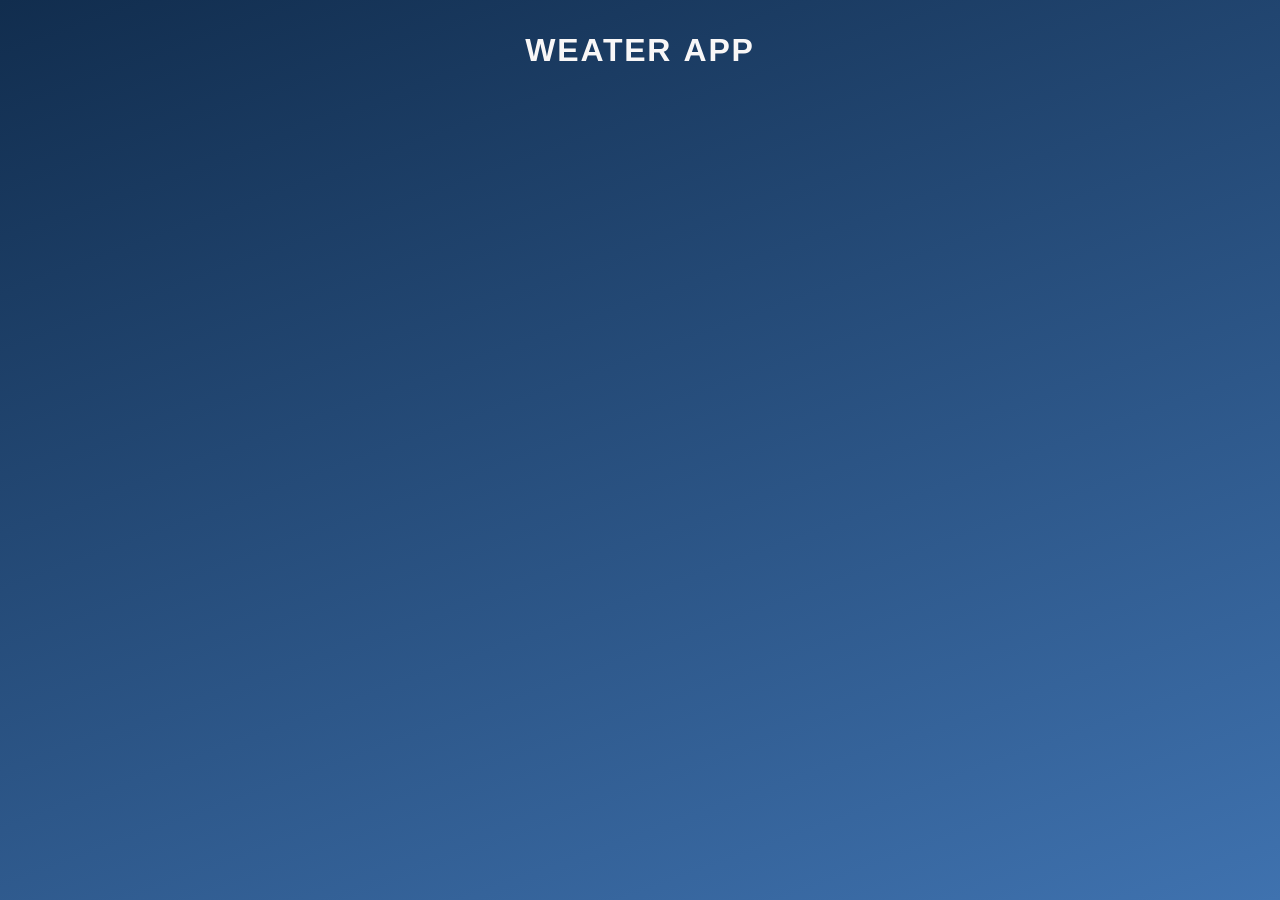
==== index.html @ 1f27e83e "initial commit" ====
<!DOCTYPE html>
<html lang="en">
  <link rel="stylesheet" href="style.css" />
  <head>
    <meta charset="UTF-8" />
    <meta name="viewport" content="width=device-width, initial-scale=1.0" />
    <title>Weather App</title>
  </head>
  <body>
    <div class="wrapper">
      <h1>Weater App</h1>
    </div>
  </body>
  <script src="script.js"></script>
</html>
---- style.css ----
*,
*::before,
*::after {
  margin: 0;
  padding: 0;
  box-sizing: border-box;
  font-family: "Merriweather Sans", sans-serif;
}

:root {
  --colorDark1: #112d4e;
  --colorDark2: #3f72af;
  --colorLight1: #dbe2ef;
  --colorLight2: #f9f7f7;
}

.wrapper {
  height: 100vh;
  width: 100vw;
  overflow-x: hidden;
  color: var(--colorLight2);
  background-color: #112d4e;
  background-image: linear-gradient(160deg, #112d4e 0%, #3f72af 100%);
}

h1 {
  text-align: center;
  text-transform: uppercase;
  word-spacing: 2px;
  letter-spacing: 1.75px;
  margin-block: 2rem;
}
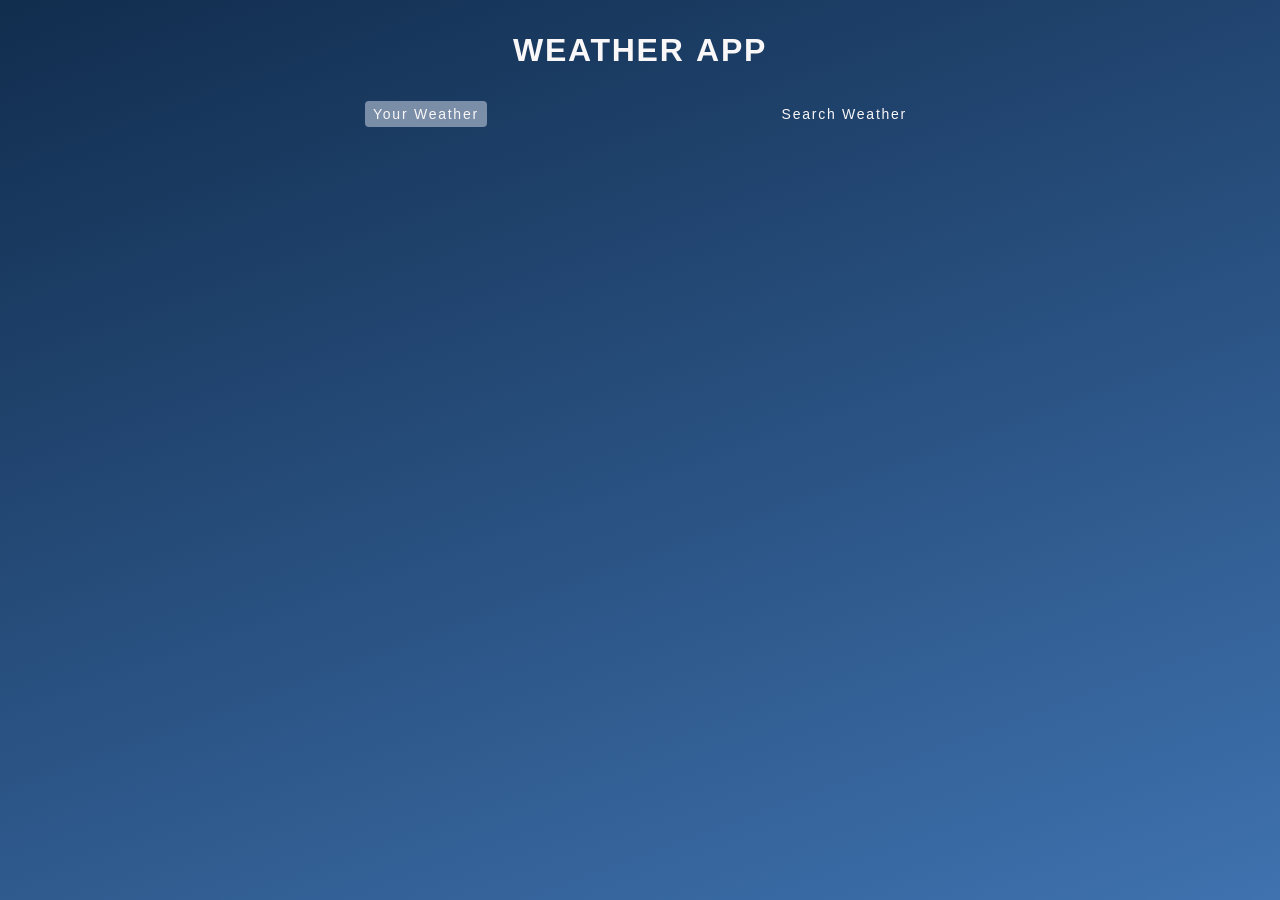
==== commit 6e7a5fc6: "styles done" ====
--- a/index.html
+++ b/index.html
@@ -1,15 +1,114 @@
 <!DOCTYPE html>
 <html lang="en">
-  <link rel="stylesheet" href="style.css" />
   <head>
     <meta charset="UTF-8" />
+    <meta http-equiv="X-UA-Compatible" content="IE=edge" />
     <meta name="viewport" content="width=device-width, initial-scale=1.0" />
     <title>Weather App</title>
+
+    <!-- Link Font  -->
+    <link rel="preconnect" href="https://fonts.googleapis.com" />
+    <link rel="preconnect" href="https://fonts.gstatic.com" crossorigin />
+    <link
+      href="https://fonts.googleapis.com/css2?family=DM+Sans:ital,opsz,wght@0,9..40,100..1000;1,9..40,100..1000&display=swap"
+      rel="stylesheet"
+    />
+
+    <!-- Link Script  -->
+    <script src="./script.js" defer></script>
+
+    <!-- Link CSS  -->
+    <link rel="stylesheet" href="./style.css" />
   </head>
   <body>
+    <!-- Wrapper -->
     <div class="wrapper">
-      <h1>Weater App</h1>
+      <h1>Weather App</h1>
+      <div class="tabContainer">
+        <p class="tab currentTab" data-userWeather>Your Weather</p>
+        <p class="tab" data-searchWeather>Search Weather</p>
+      </div>
+
+      <!-- Container -->
+      <div class="container">
+        <!-- Search Container -->
+        <form class="formContainer" data-searchForm>
+          <input
+            type="text"
+            placeholder="Search for city..."
+            data-searchInput
+          />
+          <button class="btn" type="submit">
+            <img
+              src="./Images/search.png"
+              width="20"
+              height="20"
+              loading="lazy"
+            />
+          </button>
+        </form>
+
+        <!-- Grant Location Access  -->
+        <div class="grantLocationContainer subContainer">
+          <img
+            src="./Images/location.png"
+            width="80"
+            height="80"
+            loading="lazy"
+          />
+          <p>Grant Location Access</p>
+          <p>Allow access to get weather information</p>
+          <button class="btn" data-grantAccess>Grant Access</button>
+        </div>
+
+        <div class="subContainer loadingContainer">
+          <img src="./Images/loading.gif" width="150" height="150" />
+          <p>Loading</p>
+        </div>
+
+        <!-- Weather Info -->
+        <div class="userInfoContainer subContainer">
+          <div class="name">
+            <p data-cityName></p>
+            <img data-countryFlag />
+          </div>
+
+          <p data-weatherDesc></p>
+          <img data-weatherIcon />
+
+          <p data-temp></p>
+
+          <div class="parameterContainer">
+            <!-- Wind Speed -->
+            <div class="parameter">
+              <img src="Images/wind.png" alt="#" />
+              <p>windspeed</p>
+              <p class="parameterValue" data-windspeed></p>
+            </div>
+
+            <!-- Humidity -->
+            <div class="parameter">
+              <img src="Images/humidity.png" alt="#" />
+              <p>humidity</p>
+              <p class="parameterValue" data-humidity></p>
+            </div>
+
+            <!-- Wind Speed -->
+            <div class="parameter">
+              <img src="Images/cloud.png" alt="#" />
+              <p>clouds</p>
+              <p class="parameterValue" data-clouds></p>
+            </div>
+          </div>
+        </div>
+
+        <!-- Location Not Found -->
+        <div class="errorContainer subContainer">
+          <img src="./Images/not-found.png" data-errorImg />
+          <p data-errorText></p>
+          <button class="btn" data-errorButton>Retry Now</button>
+        </div>
+      </div>
     </div>
   </body>
-  <script src="script.js"></script>
 </html>
--- a/style.css
+++ b/style.css
@@ -1,3 +1,4 @@
+/* Reset and global styles */
 *,
 *::before,
 *::after {
@@ -7,22 +8,29 @@
   font-family: "Merriweather Sans", sans-serif;
 }
 
+/* Define color variables */
 :root {
-  --colorDark1: #112d4e;
-  --colorDark2: #3f72af;
-  --colorLight1: #dbe2ef;
-  --colorLight2: #f9f7f7;
-}
-
+  --colorDark1: #112d4e; /* Dark blue */
+  --colorDark2: #3f72af; /* Light blue */
+  --colorLight1: #dbe2ef; /* Light gray-blue */
+  --colorLight2: #f9f7f7; /* Light gray */
+}
+
+/* Main wrapper styles */
 .wrapper {
   height: 100vh;
   width: 100vw;
   overflow-x: hidden;
-  color: var(--colorLight2);
-  background-color: #112d4e;
-  background-image: linear-gradient(160deg, #112d4e 0%, #3f72af 100%);
-}
-
+  color: var(--colorLight2); /* Light gray */
+  background-color: #112d4e; /* Dark blue fallback */
+  background-image: linear-gradient(
+    160deg,
+    #112d4e 0%,
+    #3f72af 100%
+  ); /* Gradient from dark to light blue */
+}
+
+/* Heading styles */
 h1 {
   text-align: center;
   text-transform: uppercase;
@@ -30,3 +38,246 @@
   letter-spacing: 1.75px;
   margin-block: 2rem;
 }
+
+/* Tab navigation container */
+.tabContainer {
+  width: 90%;
+  max-width: 550px;
+  display: flex;
+  justify-content: space-between;
+  margin: 0 auto;
+  margin-top: 2rem;
+}
+
+/* Individual tab styles */
+.tab {
+  cursor: pointer;
+  font-size: 0.875rem;
+  letter-spacing: 1.75px;
+  padding: 5px 8px;
+  text-transform: capitalize;
+}
+
+.tab.currentTab {
+  background-color: rgba(219, 226, 239, 0.5); /* Light gray background */
+  border-radius: 4px;
+}
+
+/* Main content container */
+.container {
+  margin-block: 4rem;
+}
+
+/* Button styles */
+.btn {
+  all: unset;
+  font-size: 0.85rem;
+  text-transform: uppercase;
+  padding: 10px 30px;
+  border-radius: 5px;
+  cursor: pointer;
+  background-color: var(--colorDark2); /* Light blue */
+}
+
+/* Sub-container styles */
+.subContainer {
+  width: 90%;
+  max-width: 1000px;
+  margin: 0 auto;
+  display: flex;
+  flex-direction: column;
+  align-items: center;
+}
+
+/* Form container */
+.formContainer {
+  width: 90%;
+  max-width: 550px;
+  margin: 0 auto;
+  margin-bottom: 2rem;
+  display: none; /* Hidden by default */
+  align-items: center;
+  justify-content: center;
+  gap: 0 10px;
+}
+
+.formContainer.active {
+  display: flex; /* Displayed when active */
+}
+
+/* Input field styles */
+.formContainer input {
+  all: unset;
+  width: calc(100% - 80px);
+  height: 40px;
+  padding: 0 20px;
+  background-color: rgba(219, 226, 239, 0.5); /* Light gray */
+  border-radius: 10px;
+}
+
+.formContainer input:focus {
+  outline: 3px solid rgba(255, 255, 255, 0.7); /* White outline on focus */
+}
+
+.formContainer input::placeholder {
+  color: rgba(255, 255, 255, 0.7); /* Light gray placeholder text */
+}
+
+/* Circular button styles */
+.formContainer .btn {
+  width: 40px;
+  height: 40px;
+  display: flex;
+  justify-content: center;
+  align-items: center;
+  padding: unset;
+  border-radius: 100%;
+}
+
+.form-container .btn img {
+  object-fit: contain;
+}
+
+/* Grant location container */
+.grantLocationContainer {
+  display: none; /* Hidden by default */
+}
+
+.grantLocationContainer.active {
+  display: flex; /* Displayed when active */
+}
+
+.grantLocationContainer img {
+  margin-bottom: 1.5rem;
+}
+
+.grantLocationContainer p:first-of-type {
+  font-weight: 600;
+  font-size: 1.75rem;
+  text-align: center;
+}
+
+.grantLocationContainer p:last-of-type {
+  font-size: 0.75rem;
+  text-align: center;
+  margin-top: 0.75rem;
+  margin-bottom: 1.75rem;
+  font-weight: 300;
+  letter-spacing: 0.75px;
+}
+
+/* Loading container */
+.loadingContainer {
+  display: none; /* Hidden by default */
+}
+
+.loadingContainer.active {
+  display: flex; /* Displayed when active */
+}
+
+.loadingContainer p {
+  text-transform: uppercase;
+}
+
+/* User info container */
+.userInfoContainer {
+  display: none; /* Hidden by default */
+}
+
+.userInfoContainer.active {
+  display: flex; /* Displayed when active */
+}
+
+.userInfoContainer p {
+  font-size: 1.5rem;
+  font-weight: 200;
+}
+
+.userInfoContainer img {
+  height: 70px;
+  width: 70px;
+}
+
+.name {
+  display: flex;
+  align-items: center;
+  gap: 0 0.5rem;
+  margin-bottom: 0.7rem;
+}
+
+.name img {
+  width: 30px;
+  height: 30px;
+  object-fit: contain;
+}
+
+.userInfoContainer p[data-temp] {
+  font-size: 2.25rem;
+  font-weight: 700;
+}
+
+.userInfoContainer p[data-weatherDesc] {
+  text-transform: capitalize;
+  font-size: 1.2rem;
+}
+
+/* Parameter container */
+.parameterContainer {
+  width: 90%;
+  display: flex;
+  justify-content: center;
+  gap: 10px 20px;
+  margin: 1.6rem auto 0;
+  flex-wrap: wrap;
+}
+
+/* Individual parameter box */
+.parameter {
+  display: flex;
+  justify-content: space-between;
+  align-items: center;
+  flex-direction: column;
+  background-color: rgba(219, 226, 239, 0.5);
+  padding: 0.8rem;
+  border-radius: 5px;
+  width: 30%;
+  max-width: 200px;
+  gap: 5px 0;
+}
+
+.parameter p {
+  font-size: 1rem;
+  font-size: 600;
+  text-transform: uppercase;
+}
+
+.parameter img {
+  width: 50px;
+  height: 50px;
+  object-fit: cover;
+}
+
+.parameterValue {
+  font-size: 0.8rem;
+  font-weight: 200;
+}
+
+.errorContainer {
+  display: none;
+}
+
+.errorContainer.active {
+  display: flex;
+  gap: 1rem 0;
+}
+
+.errorContainer p {
+  text-align: center;
+}
+
+.errorContainer img {
+  width: 100%;
+  max-width: 300px;
+  aspect-ratio: 1 / 1;
+  object-fit: cover;
+}
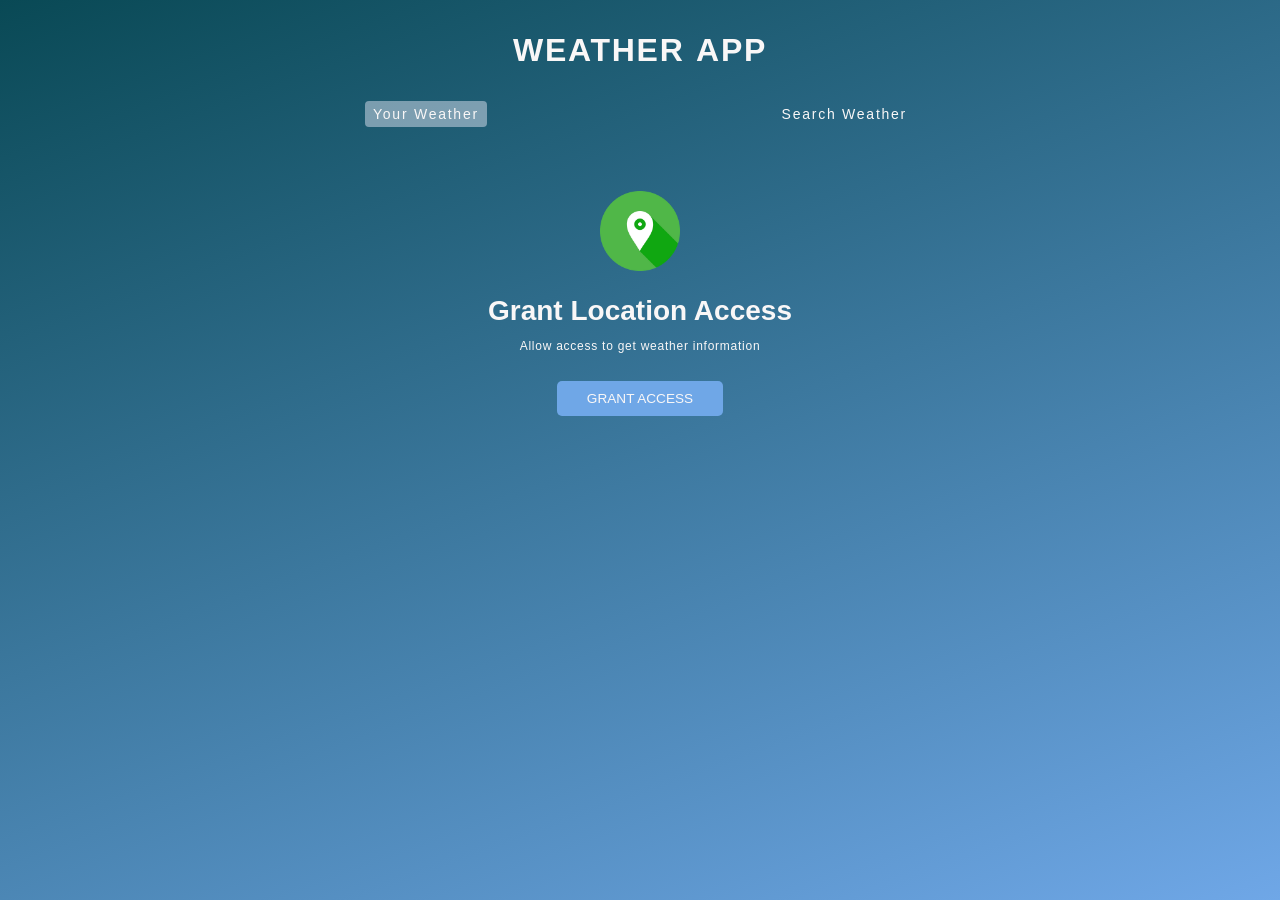
==== commit 8647d763: "script done" ====
--- a/index.html
+++ b/index.html
@@ -1,9 +1,6 @@
 <!DOCTYPE html>
 <html lang="en">
   <head>
-    <meta charset="UTF-8" />
-    <meta http-equiv="X-UA-Compatible" content="IE=edge" />
-    <meta name="viewport" content="width=device-width, initial-scale=1.0" />
     <title>Weather App</title>
 
     <!-- Link Font  -->
@@ -24,14 +21,15 @@
     <!-- Wrapper -->
     <div class="wrapper">
       <h1>Weather App</h1>
+      <!-- Tab Container -->
       <div class="tabContainer">
         <p class="tab currentTab" data-userWeather>Your Weather</p>
         <p class="tab" data-searchWeather>Search Weather</p>
       </div>
 
-      <!-- Container -->
+      <!-- Main Container -->
       <div class="container">
-        <!-- Search Container -->
+        <!-- Search Form Container -->
         <form class="formContainer" data-searchForm>
           <input
             type="text"
@@ -40,7 +38,7 @@
           />
           <button class="btn" type="submit">
             <img
-              src="./Images/search.png"
+              src="./assets/search.png"
               width="20"
               height="20"
               loading="lazy"
@@ -48,10 +46,10 @@
           </button>
         </form>
 
-        <!-- Grant Location Access  -->
+        <!-- Grant Location Access Container -->
         <div class="grantLocationContainer subContainer">
           <img
-            src="./Images/location.png"
+            src="./assets/location.png"
             width="80"
             height="80"
             loading="lazy"
@@ -61,12 +59,13 @@
           <button class="btn" data-grantAccess>Grant Access</button>
         </div>
 
+        <!-- Loading Container -->
         <div class="subContainer loadingContainer">
-          <img src="./Images/loading.gif" width="150" height="150" />
+          <img src="./assets/loading.gif" width="150" height="150" />
           <p>Loading</p>
         </div>
 
-        <!-- Weather Info -->
+        <!-- Weather Information Container -->
         <div class="userInfoContainer subContainer">
           <div class="name">
             <p data-cityName></p>
@@ -78,33 +77,34 @@
 
           <p data-temp></p>
 
+          <!-- Weather Parameters Container -->
           <div class="parameterContainer">
             <!-- Wind Speed -->
             <div class="parameter">
-              <img src="Images/wind.png" alt="#" />
+              <img src="assets/wind.png" alt="#" />
               <p>windspeed</p>
               <p class="parameterValue" data-windspeed></p>
             </div>
 
             <!-- Humidity -->
             <div class="parameter">
-              <img src="Images/humidity.png" alt="#" />
+              <img src="assets/humidity.png" alt="#" />
               <p>humidity</p>
               <p class="parameterValue" data-humidity></p>
             </div>
 
-            <!-- Wind Speed -->
+            <!-- Clouds -->
             <div class="parameter">
-              <img src="Images/cloud.png" alt="#" />
+              <img src="assets/cloud.png" alt="#" />
               <p>clouds</p>
               <p class="parameterValue" data-clouds></p>
             </div>
           </div>
         </div>
 
-        <!-- Location Not Found -->
+        <!-- Location Not Found Container -->
         <div class="errorContainer subContainer">
-          <img src="./Images/not-found.png" data-errorImg />
+          <img src="./assets/not-found.png" data-errorImg />
           <p data-errorText></p>
           <button class="btn" data-errorButton>Retry Now</button>
         </div>
--- a/style.css
+++ b/style.css
@@ -10,8 +10,8 @@
 
 /* Define color variables */
 :root {
-  --colorDark1: #112d4e; /* Dark blue */
-  --colorDark2: #3f72af; /* Light blue */
+  --colorDark1: #094955; /* Dark green */
+  --colorDark2: #6fa7e7; /* Light blue */
   --colorLight1: #dbe2ef; /* Light gray-blue */
   --colorLight2: #f9f7f7; /* Light gray */
 }
@@ -25,8 +25,8 @@
   background-color: #112d4e; /* Dark blue fallback */
   background-image: linear-gradient(
     160deg,
-    #112d4e 0%,
-    #3f72af 100%
+    #094955 0%,
+    #6fa7e7 100%
   ); /* Gradient from dark to light blue */
 }
 
